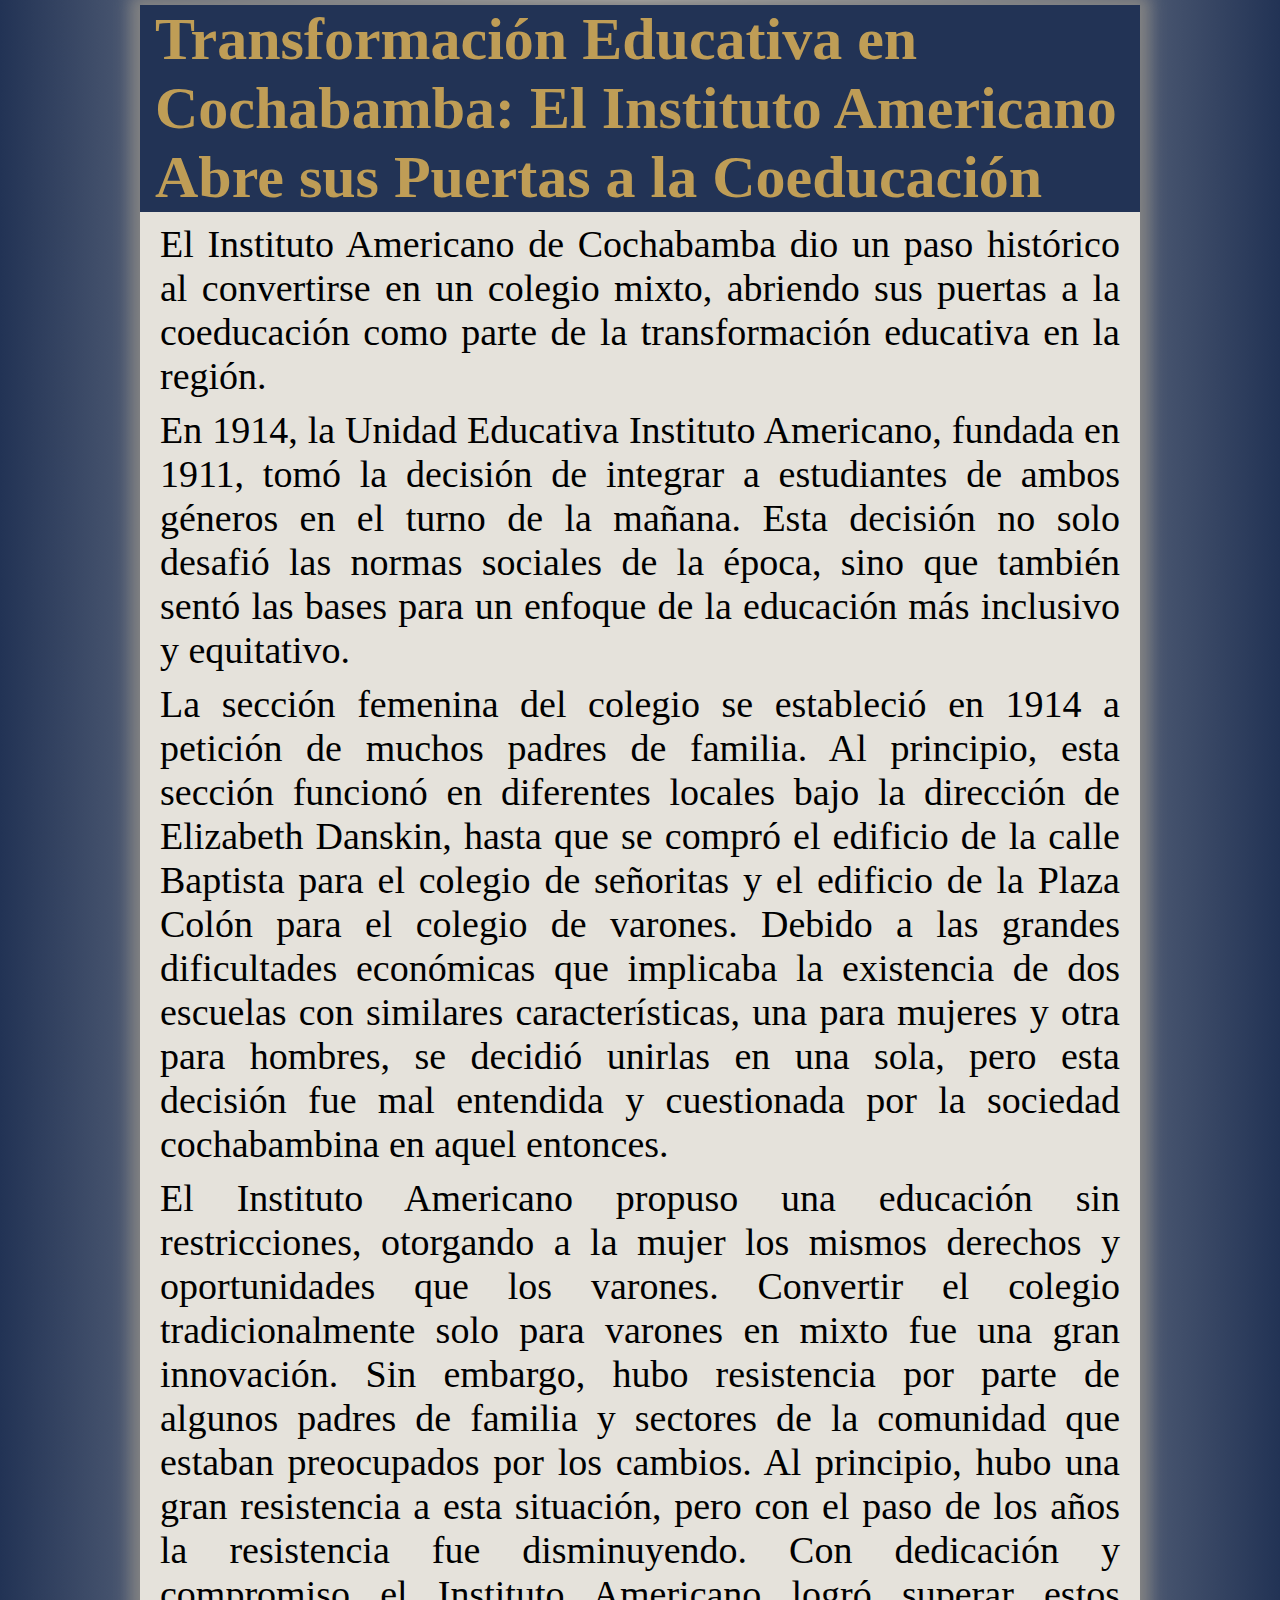
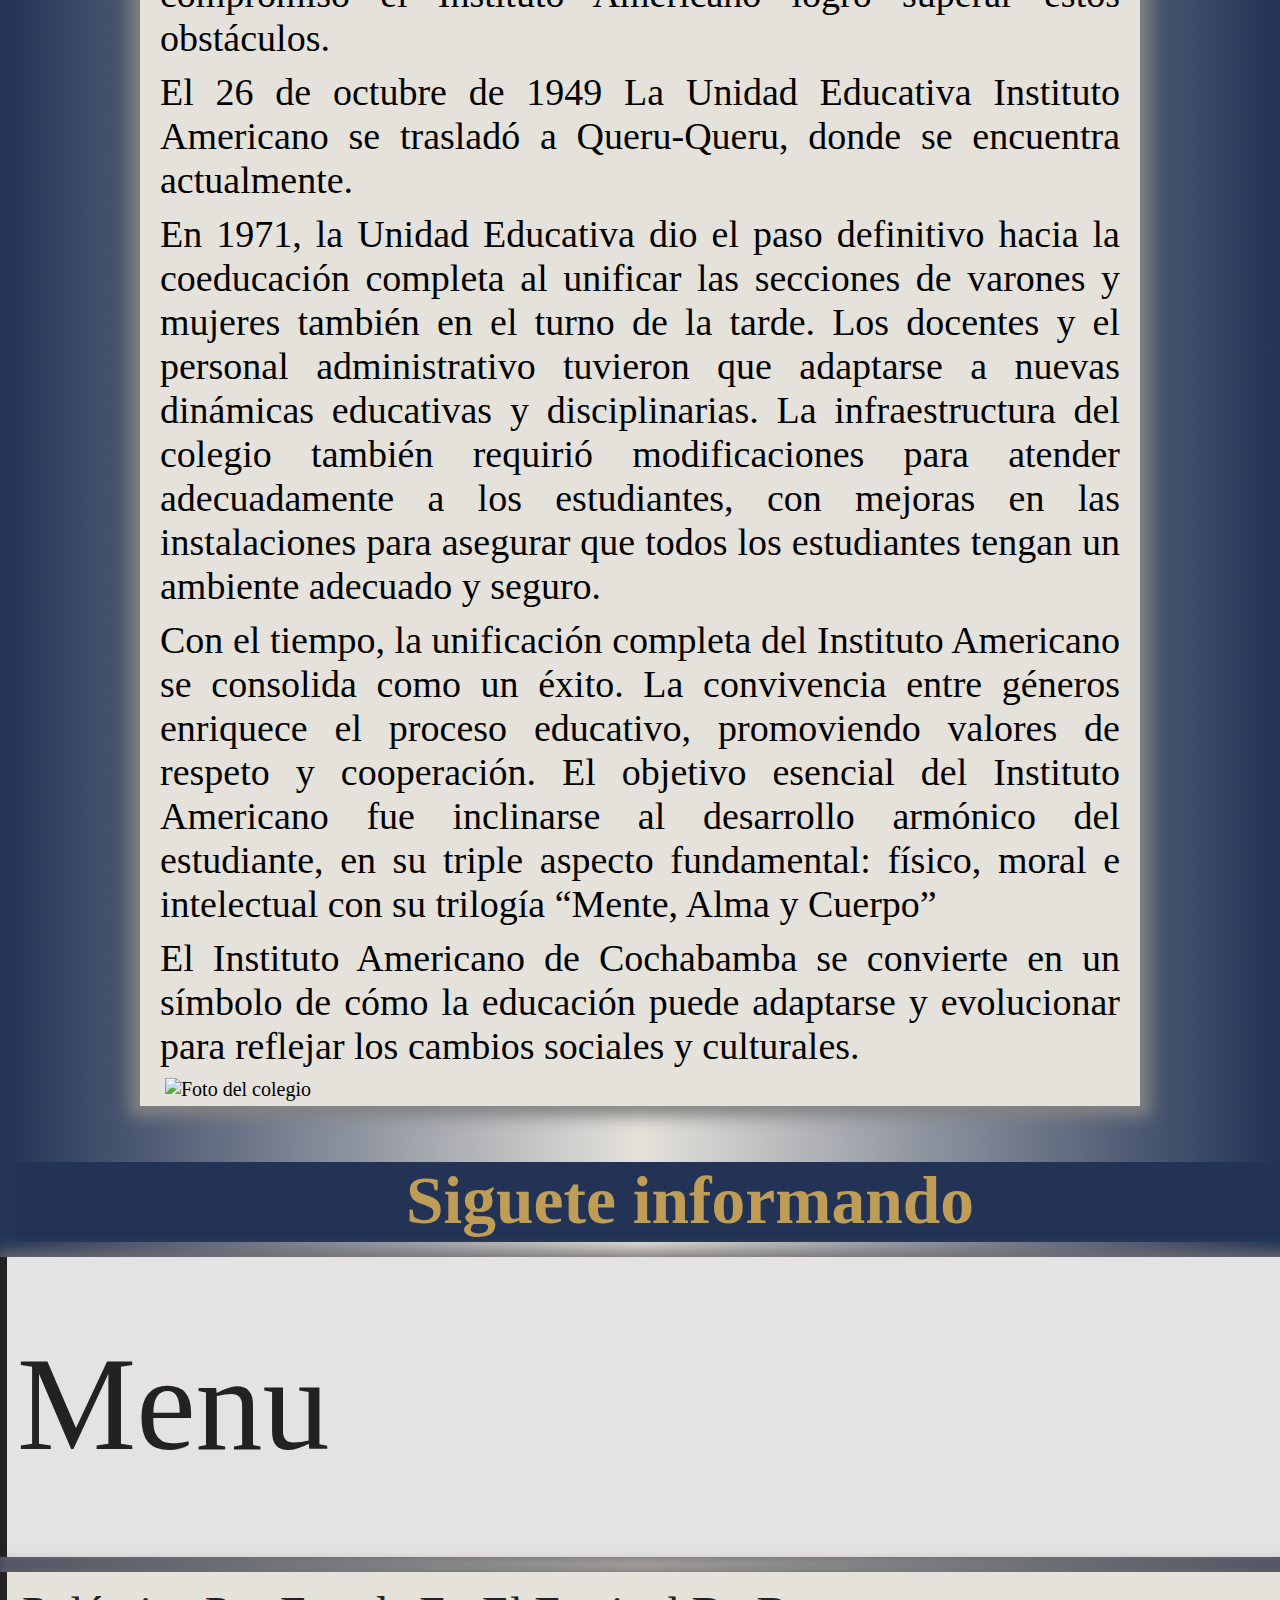
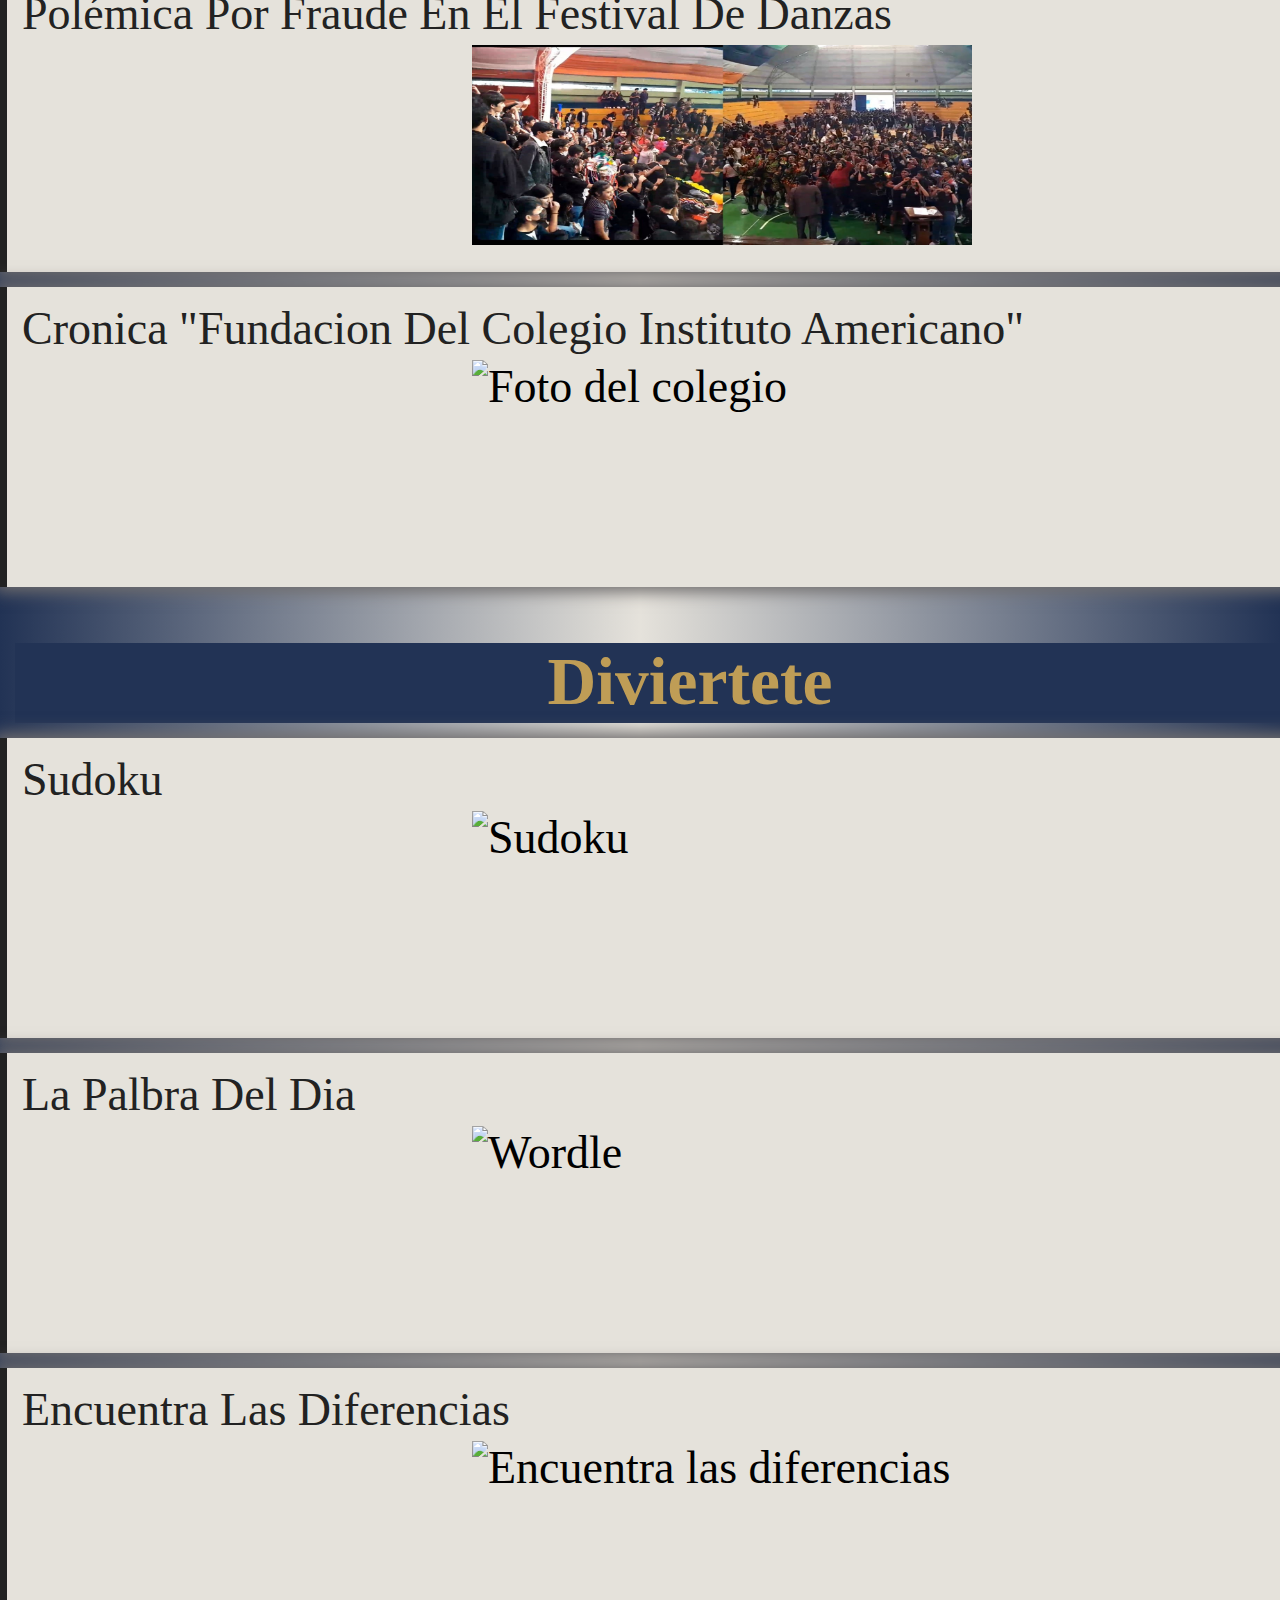
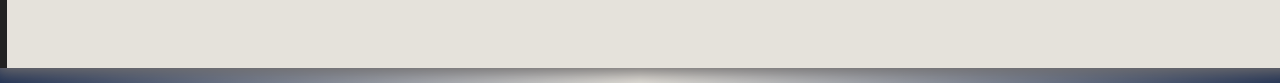
==== Cronica.html @ 0dd55fc9 "Add files via upload" ====
<!DOCTYPE html>
<html>
<head>
    <title>La Voz Escolar</title>
    <link rel="stylesheet" href="../style.css">
</head>
<body>
    <div class="hoja">
        <h2 class="titular">Transformación Educativa en Cochabamba: El Instituto Americano Abre sus Puertas a la Coeducación</h2>

        <p class="cuerpo">El Instituto Americano de Cochabamba dio un paso histórico al convertirse en un colegio mixto, abriendo sus puertas a la coeducación como parte de la transformación educativa en la región.</p>

        <p class="cuerpo">En 1914, la Unidad Educativa Instituto Americano, fundada en 1911, tomó la decisión de integrar a estudiantes de ambos géneros en el turno de la mañana. Esta decisión no solo desafió   las normas sociales de la época, sino que también sentó las bases para un enfoque de la educación más inclusivo y equitativo.</p>
        
        <p class="cuerpo">La sección femenina del colegio se estableció en 1914 a petición de muchos padres de familia. Al principio, esta sección funcionó en diferentes locales bajo la dirección de Elizabeth Danskin, hasta que se compró el edificio de la calle Baptista para el colegio de señoritas y el edificio de la Plaza Colón para el colegio de varones. Debido a las grandes dificultades económicas que implicaba la existencia de dos escuelas con similares características, una para mujeres y otra para hombres, se decidió unirlas en una sola, pero esta decisión fue mal entendida y cuestionada por la sociedad cochabambina en aquel entonces.</p>
        
        <p class="cuerpo">El Instituto Americano propuso una educación sin restricciones, otorgando a la mujer los mismos derechos y oportunidades que los varones. Convertir el colegio tradicionalmente solo para varones en mixto fue una gran innovación. Sin embargo, hubo resistencia por parte de algunos padres de familia y sectores de la comunidad que estaban preocupados por los cambios. Al principio, hubo una gran resistencia a esta situación, pero con el paso de los años la resistencia fue disminuyendo. Con dedicación y compromiso el Instituto Americano logró superar estos obstáculos.</p>
        
        <p class="cuerpo">El 26 de octubre de 1949 La Unidad Educativa Instituto Americano se trasladó a Queru-Queru, donde se encuentra actualmente.</p>
        
        <p class="cuerpo">En 1971, la Unidad Educativa dio el paso definitivo hacia la coeducación completa al unificar las secciones de varones y mujeres también en el turno de la tarde. Los docentes y el personal administrativo tuvieron que adaptarse a nuevas dinámicas educativas y disciplinarias. La infraestructura del colegio también requirió modificaciones para atender adecuadamente a los estudiantes, con mejoras en las instalaciones para asegurar que todos los estudiantes tengan un ambiente adecuado y seguro.</p>
        
        <p class="cuerpo">Con el tiempo, la unificación completa del Instituto Americano se consolida como un éxito. La convivencia entre géneros enriquece el proceso educativo, promoviendo valores de respeto y cooperación. El objetivo esencial del Instituto Americano fue inclinarse al desarrollo armónico del estudiante, en su triple aspecto fundamental: físico, moral e intelectual con su trilogía “Mente, Alma y Cuerpo”</p>

        <p class="cuerpo">El Instituto Americano de Cochabamba se convierte en un símbolo de cómo la educación puede adaptarse y evolucionar para reflejar los cambios sociales y culturales.</p>

        <img class="img_cuerpo" src="https://pbs.twimg.com/media/DrlK-S_XQAE6YT1?format=jpg&name=large" alt="Foto del colegio">
    </div>
    <div class="otros">
        <h2>Siguete informando</h2>
    </div>
    <div class="separador_link menu">
        <a class="enlace" href="/index.html">Menu</a>
    </div>
    <div class="separador_link">
        <a class="enlace" href="../Noticia/Noticia.html">Polémica por fraude en el Festival de Danzas</a>
        <p></p>
        <img class="imagen_otra_noticia" src="../Imagenes/Colegio, polemica.jpg" alt="premiación del festival de danzas">
    </div>
    <div class="separador_link">
        <a class="enlace" href="../Cronica/Cronica.html">Cronica "Fundacion del colegio Instituto Americano"</a>
        <p></p>
        <img class="imagen_otra_noticia" src="https://encrypted-tbn0.gstatic.com/images?q=tbn:ANd9GcQz_I5oLVD6lWA4A_G7O9OcjAmgYkUZ0rGiV7FRj8fpGzZ4JxNcq7d9zAl8JbNvfUeZUvc&usqp=CAU" alt="Foto del colegio">
    </div>
    <div class="otros">
        <h2>Diviertete</h2>
    </div>
    <div class="separador_link">
        <a class="enlace" href="https://sudoku.com/">Sudoku</a>
        <p></p>
        <img class="imagen_otra_noticia" src="https://uploads.codehs.com/c1a81417ea0bb50b9668d9d8d4943ec8" alt="Sudoku">
    </div>
    <div class="separador_link">
        <a class="enlace" href="https://lapalabradeldia.com/">La palbra del dia</a>
        <p></p>
        <img class="imagen_otra_noticia" src="https://media.tycsports.com/files/2022/02/21/393113/wordle-hoy_416x234.jpg" alt="Wordle">
    </div>
    <div class="separador_link">
        <a class="enlace" href="https://poki.com/es/g/spot-the-differences">Encuentra las diferencias</a>
        <p></p>
        <img class="imagen_otra_noticia" src="https://www.educaciontrespuntocero.com/wp-content/uploads/2022/04/DIFERENCIAS-860x574.jpg" alt="Encuentra las diferencias">
    </div>
</body>
</html>
---- style.css ----
body{
    font-size: 20px;
    margin: 0;
    background: linear-gradient(to left, #235, #e5e2db, #235);
}
.hoja{
    background-color: #e5e2db;
    box-shadow:0 0 15px 10px #838383;
    width: 1000px;
    height: auto;
    margin: auto;
    box-sizing: border-box;
}
.antetitulo{
    color: #838383;
    font-size: 40px;
    margin-top: 0;
    margin-bottom: 5px;
    padding-left: 10px;
    padding-top: 20px;
    
}
.img_cuerpo{
    width: 950px;
    padding: 5px 25px;
}
.titular{
    color: #bf9d56;
    background-color: #235;
    font-family: "Bodoni MT Black";
    font-size: 3em;
    margin: 5px 0;
    padding: 0 15px;
}
.subtitulo{
    padding: 0 10px;
    font-size: 2.4em;
    font-weight: bold;
    margin-bottom: 10px;
    color: #222;
}
.cuerpo{
    padding: 5px 20px;
    text-align: justify;
    font-family: 'Times New Roman';
    font-size: 1.90em;
}
.black{
    font-weight: bold;
    font-style: italic;
}
.separador_link{
    height: 300px;
    width: 1500px;
    font-size: 2.3em;
    margin: 15px auto;
    padding: 15px;
    background-color: #e5e2db;
    box-shadow: 0 0 15px 5px #706d6d;
    border-style: solid;
    border-color: #222;
    border-width: 0 0 0 7px ;
    box-sizing:border-box;
}
p{
    margin: 0;
}
.menu{
    background-color: #e4e2e2;
    font-size: 6.7em;
    padding: 70px 10px;
}
.enlace{
    color: #222;
    text-decoration: none;
    text-align: center;
    text-transform: capitalize;
    font-family: "Bodoni MT Black";
    padding: auto;
}
.imagen_otra_noticia{
    padding: 5px 450px;
    height: 200px;
    width: 500px;
}
.otros{
    text-align: center;
    font-family: 'Times New Roman', Times, serif;
    color: #bf9d56;
    font-size: 45px;
    padding-left: 35px;
    background-color: #235;
    width: 100%;
    height: 80px;
    margin: 15px;
}
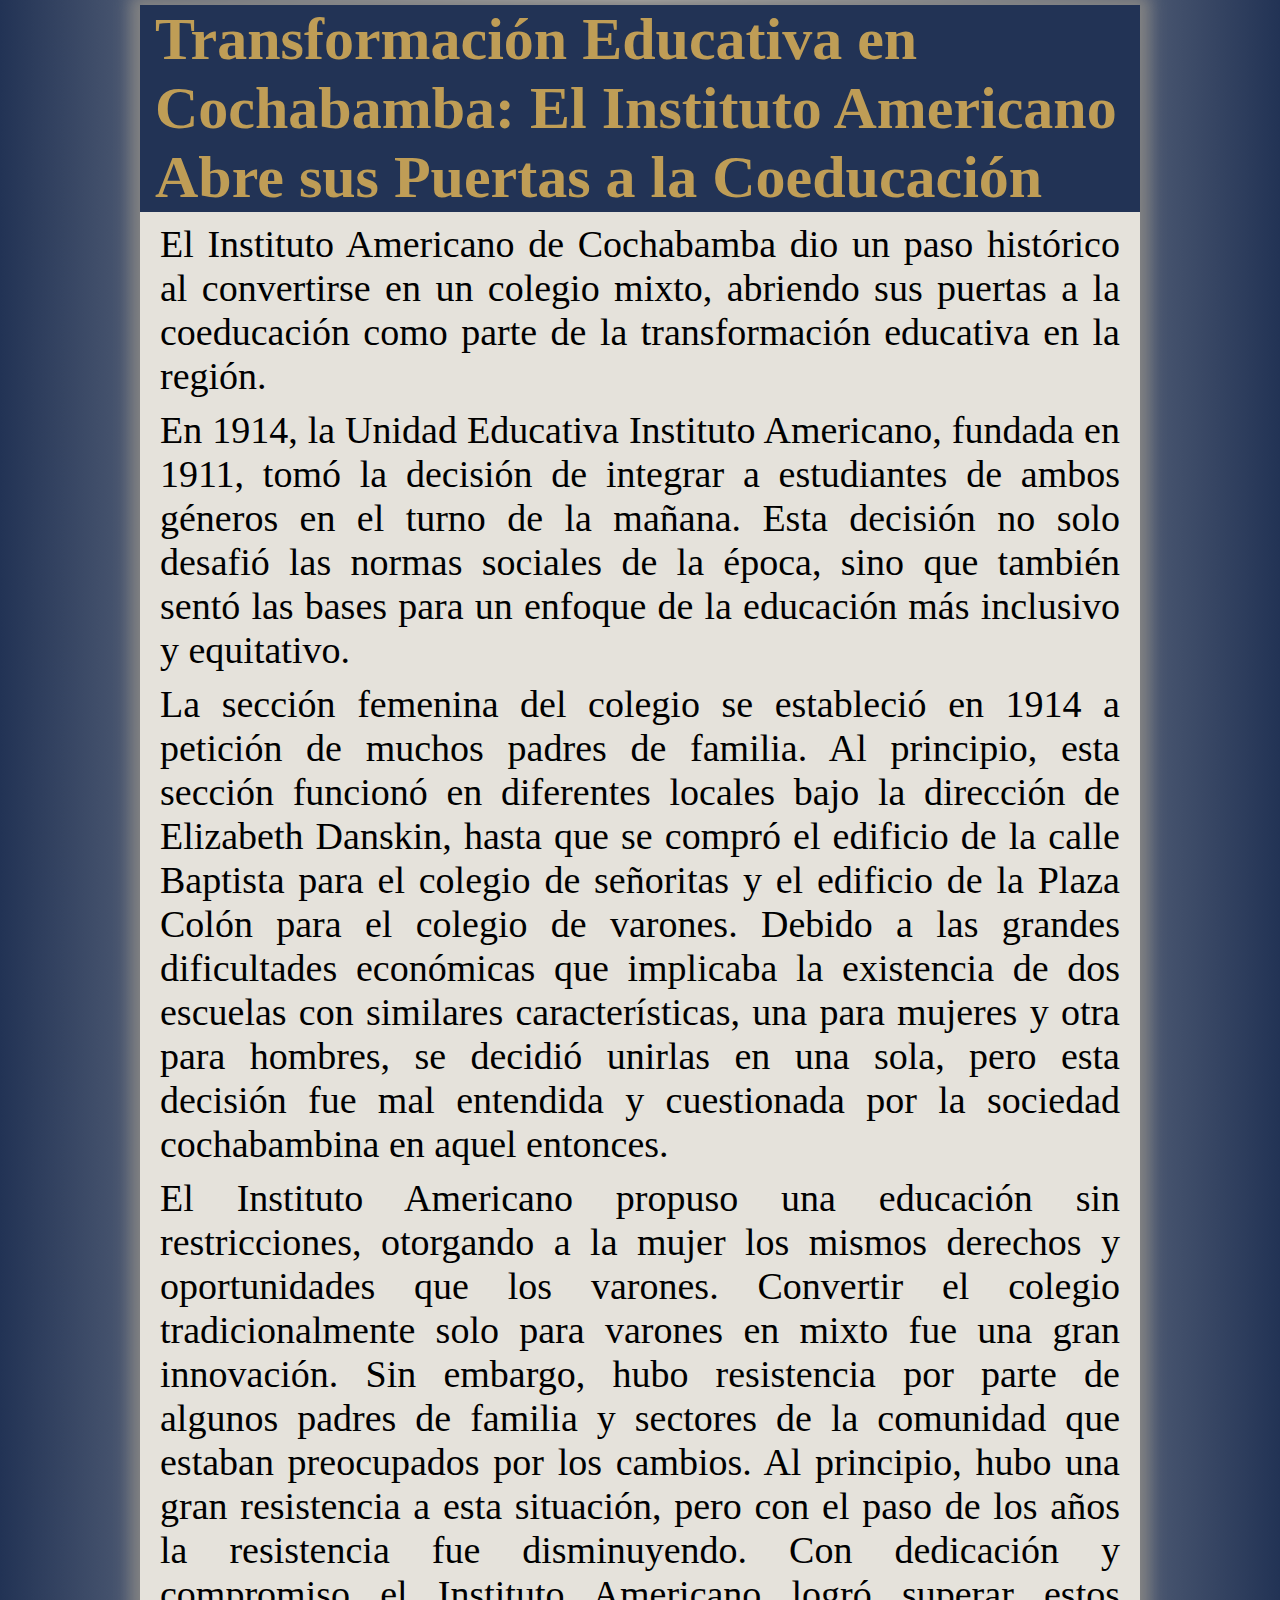
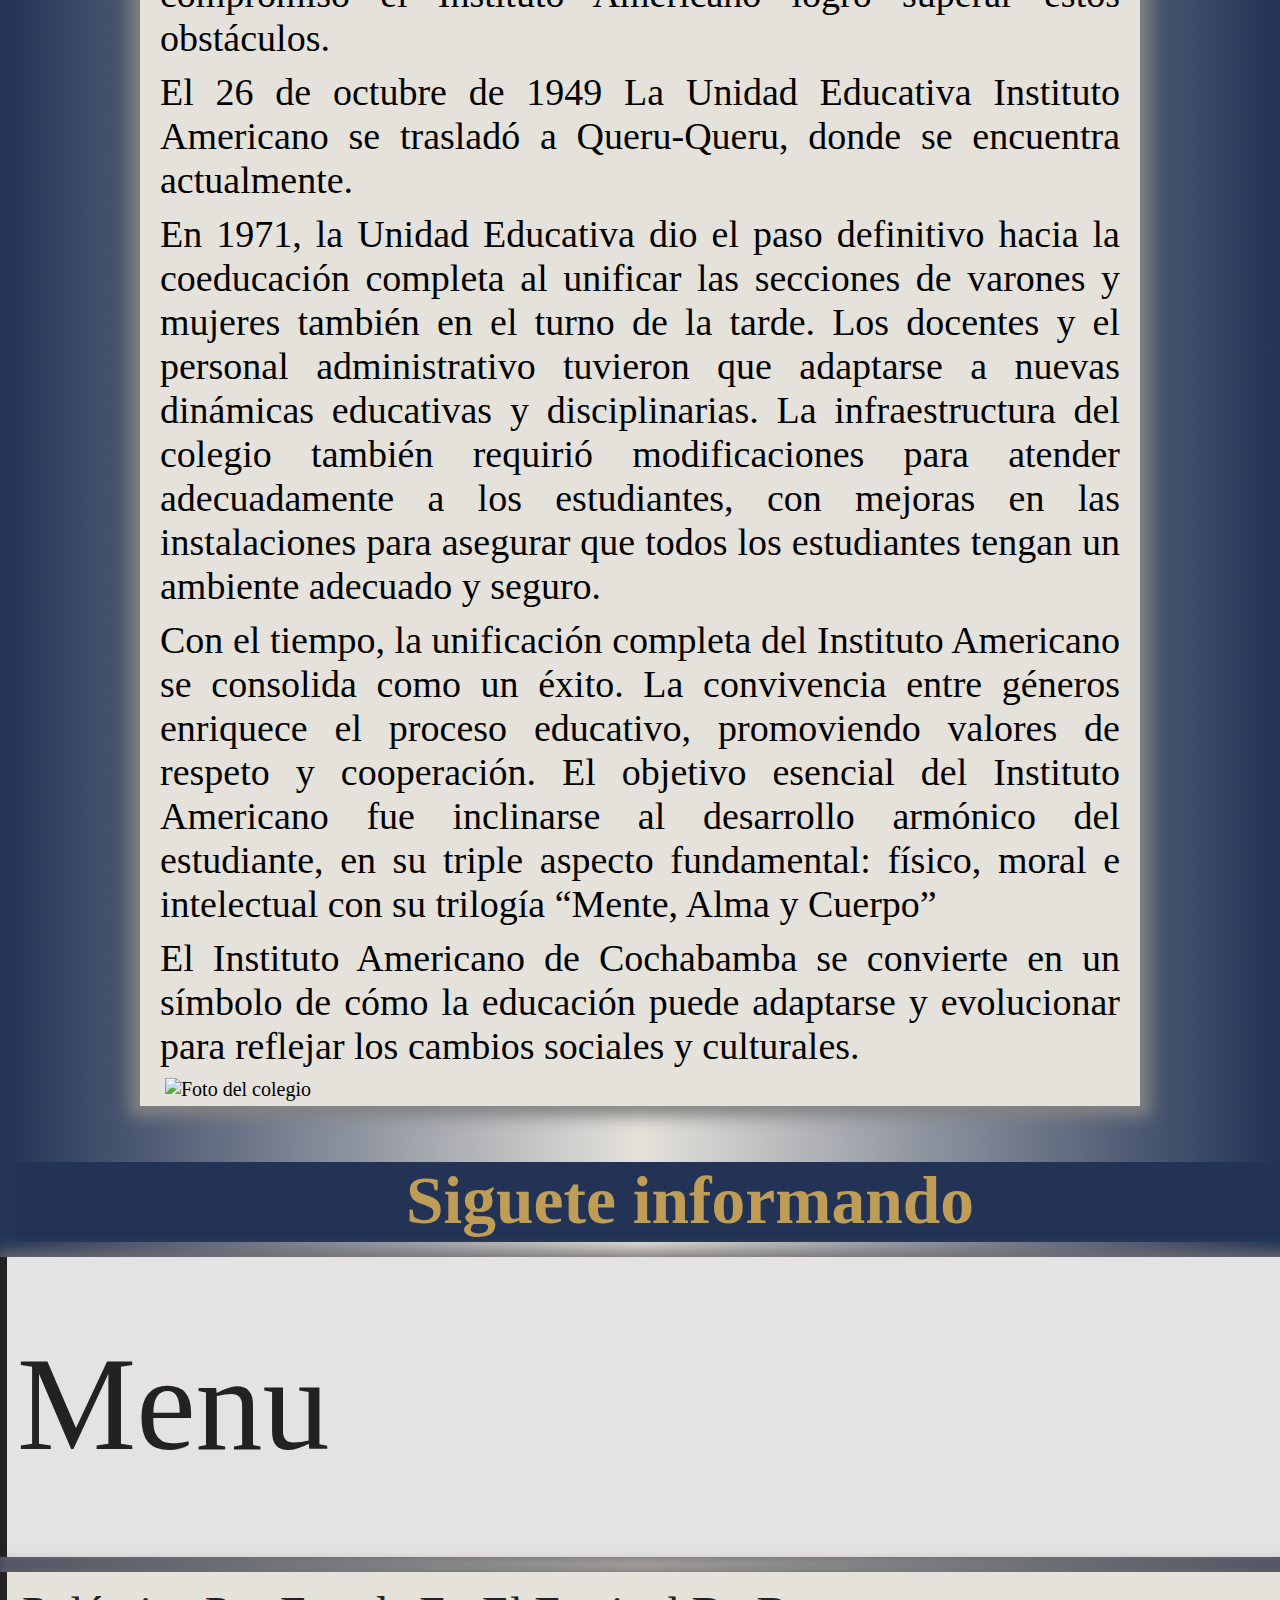
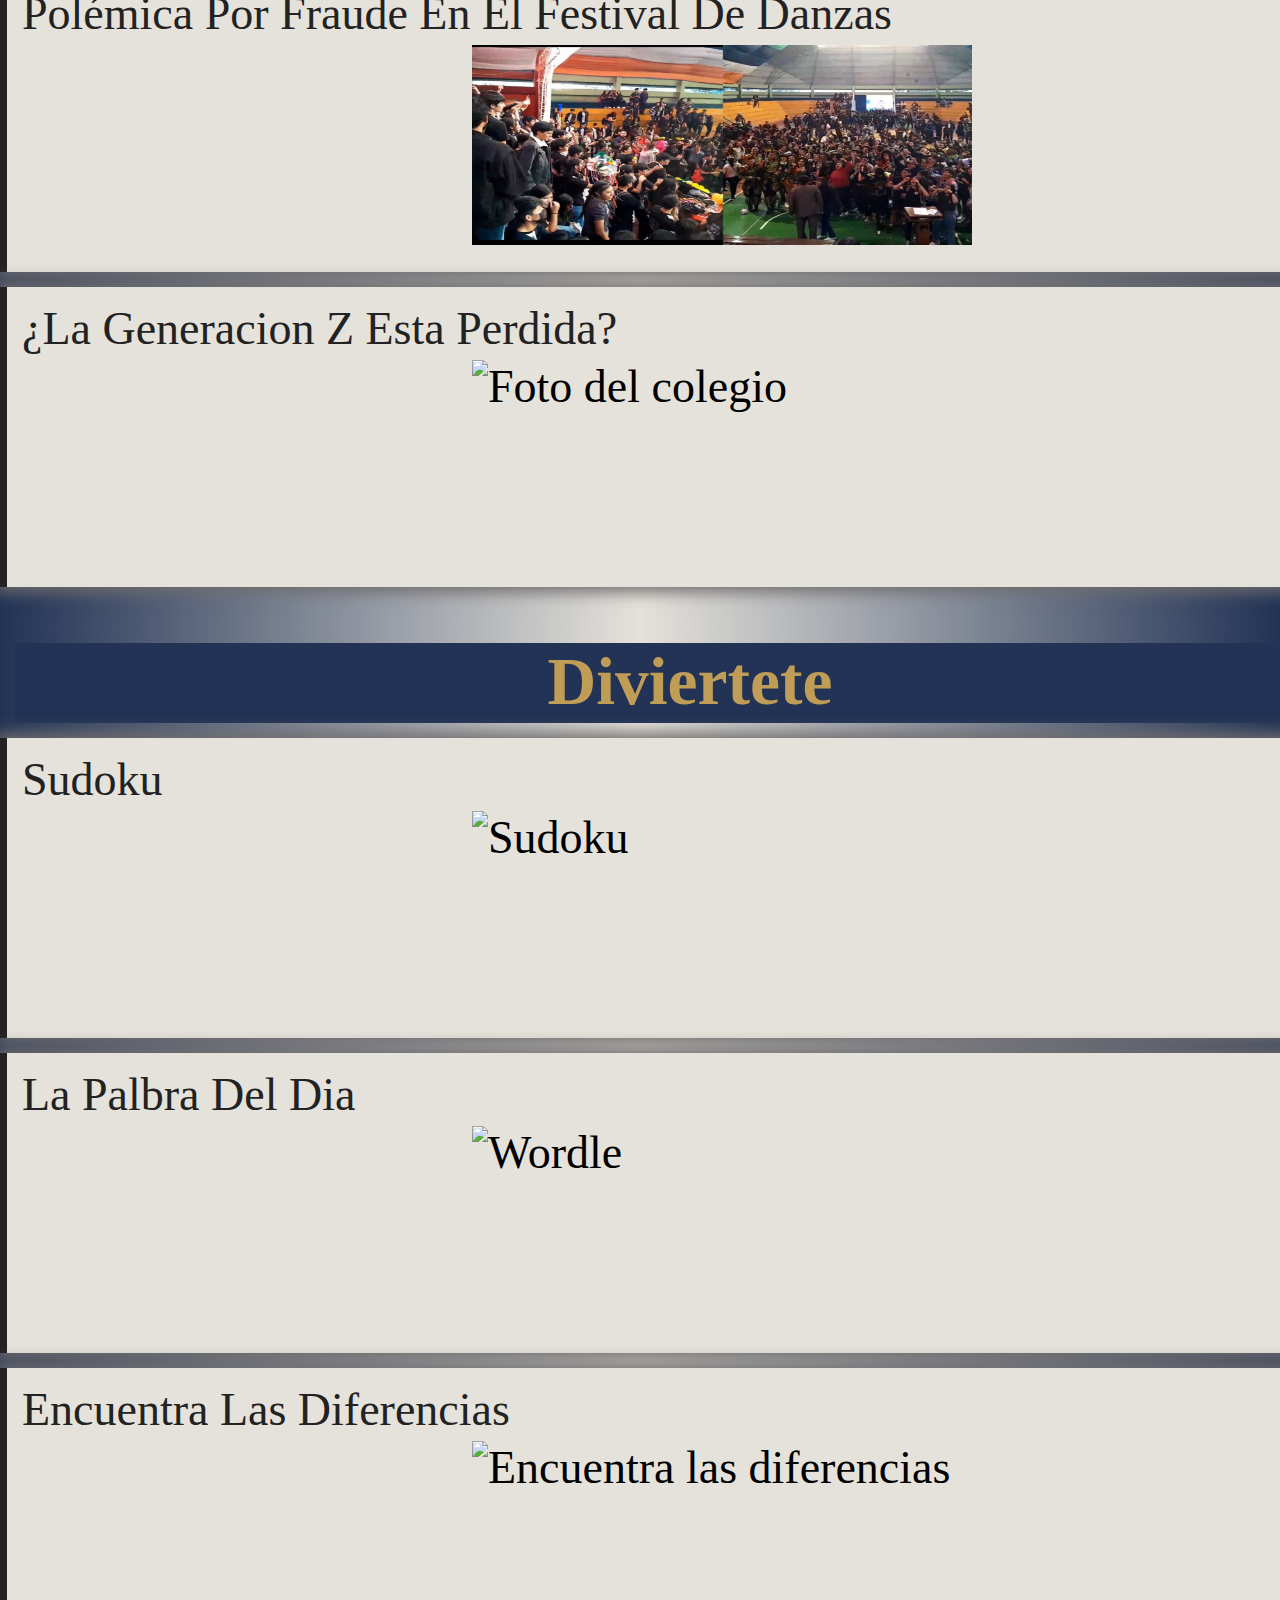
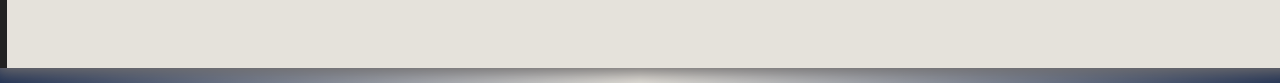
==== commit 395385f7: "Update Cronica.html" ====
--- a/Cronica.html
+++ b/Cronica.html
@@ -2,7 +2,7 @@
 <html>
 <head>
     <title>La Voz Escolar</title>
-    <link rel="stylesheet" href="../style.css">
+    <link rel="stylesheet" href="style.css">
 </head>
 <body>
     <div class="hoja">
@@ -30,17 +30,17 @@
         <h2>Siguete informando</h2>
     </div>
     <div class="separador_link menu">
-        <a class="enlace" href="/index.html">Menu</a>
+        <a class="enlace" href="index.html">Menu</a>
     </div>
     <div class="separador_link">
-        <a class="enlace" href="../Noticia/Noticia.html">Polémica por fraude en el Festival de Danzas</a>
+        <a class="enlace" href="Noticia.html">Polémica por fraude en el Festival de Danzas</a>
         <p></p>
-        <img class="imagen_otra_noticia" src="../Imagenes/Colegio, polemica.jpg" alt="premiación del festival de danzas">
+        <img class="imagen_otra_noticia" src="Colegio, polemica.jpg" alt="premiación del festival de danzas">
     </div>
     <div class="separador_link">
-        <a class="enlace" href="../Cronica/Cronica.html">Cronica "Fundacion del colegio Instituto Americano"</a>
+        <a class="enlace" href="Reporte.html">¿La generacion Z esta perdida?</a>
         <p></p>
-        <img class="imagen_otra_noticia" src="https://encrypted-tbn0.gstatic.com/images?q=tbn:ANd9GcQz_I5oLVD6lWA4A_G7O9OcjAmgYkUZ0rGiV7FRj8fpGzZ4JxNcq7d9zAl8JbNvfUeZUvc&usqp=CAU" alt="Foto del colegio">
+        <img class="imagen_otra_noticia" src="https://us.123rf.com/450wm/jackf/jackf2109/jackf210908809/175197930-hijo-sinti%C3%A9ndose-triste-y-padre-hablando-con-%C3%A9l.jpg?ver=6" alt="Foto del colegio">
     </div>
     <div class="otros">
         <h2>Diviertete</h2>
@@ -61,4 +61,4 @@
         <img class="imagen_otra_noticia" src="https://www.educaciontrespuntocero.com/wp-content/uploads/2022/04/DIFERENCIAS-860x574.jpg" alt="Encuentra las diferencias">
     </div>
 </body>
-</html>+</html>
